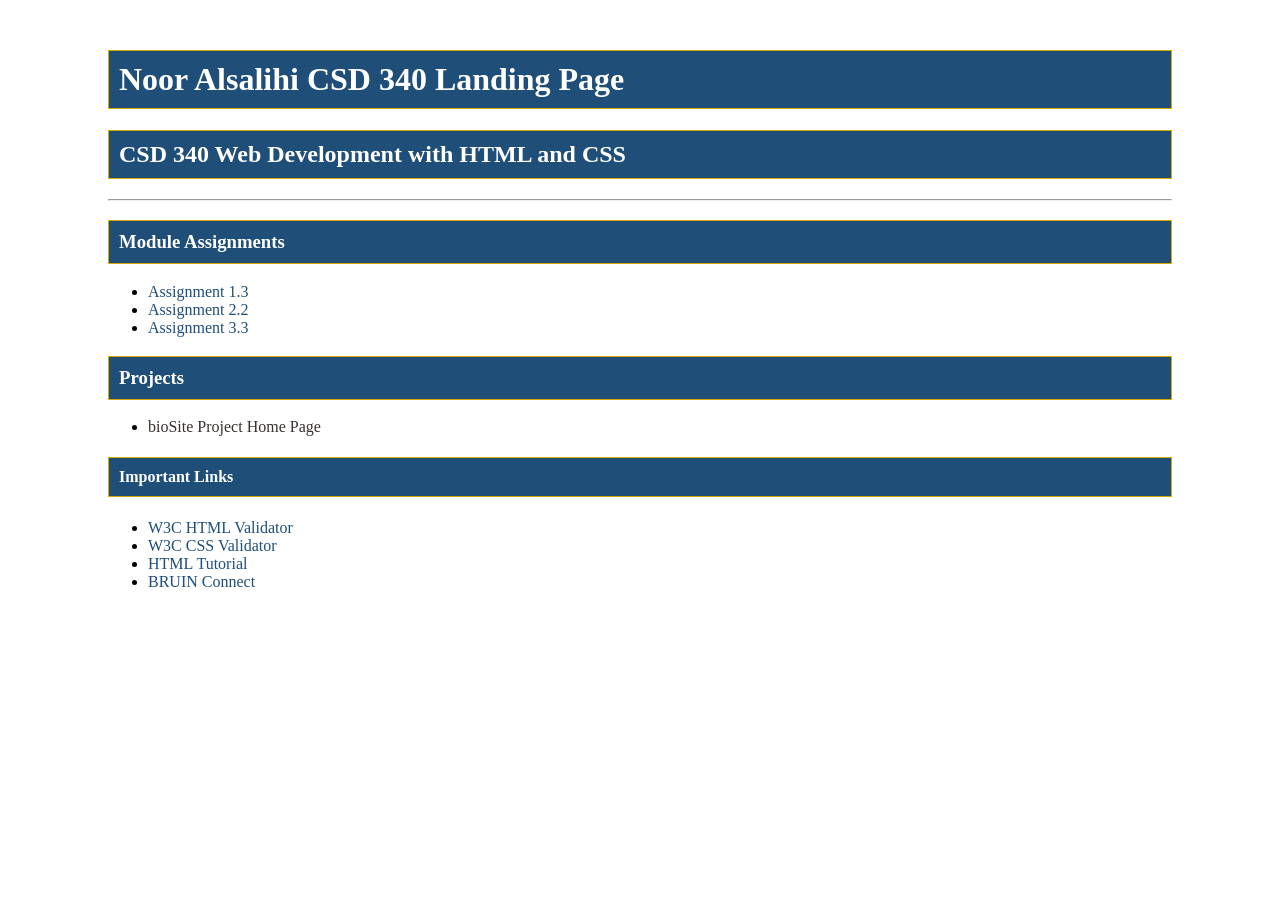
==== index.html @ 38c6ecea "Moved landing page to root directory" ====
<!DOCTYPE html>
<html lang="en">
  <head>
    <meta charset="UTF-8" />
    <meta name="description" content="CSD 340 Landing Page" />
    <meta name="author" content="Noor Alsalihi" />
    <meta name="viewport" content="width=device-width, initial-scale=1.0" />

    <title>Noor Alsalihi CSD 340 Landing Page</title>

    <link rel="stylesheet" href="site.css" />
  </head>

  <body>
    <div id="container">
      <h1>Noor Alsalihi CSD 340 Landing Page</h1>
      <h2>CSD 340 Web Development with HTML and CSS</h2>

      <hr />

      <h3>Module Assignments</h3>
      <ul>
        <li>
          <a href="module-1/Alsalihi_Mod1_3.html">Assignment 1.3</a>
        </li>
        <li>
          <a href="module-2/Alsalihi_Mod2_2.html">Assignment 2.2</a>
        </li>
        <li>
          <a href="module-3/Alsalihi_Mod3_3.html">Assignment 3.3</a>
        </li>
      </ul>

      <h3>Projects</h3>
      <ul>
        <li>
          <a href="">bioSite Project Home Page</a>
        </li>
      </ul>

      <h4>Important Links</h4>
      <ul>
        <li>
          <a href="https://validator.w3.org/" target="_blank">W3C HTML Validator</a>
        </li>
        <li>
          <a href="http://jigsaw.w3.org/css-validator/" target="_blank">W3C CSS Validator</a>
        </li>
        <li>
          <a href="https://www.w3schools.com/html/" target="_blank">HTML Tutorial</a>
        </li>
        <li>
          <a href="https://bruinconnect.bellevue.edu/" target="_blank">BRUIN Connect</a>
        </li>
      </ul>
    </div>
  </body>
</html>
---- site.css ----
#container {
  margin-top: 50px;
  margin-left: 100px;
  margin-right: 100px;
}

h1,
h2,
h3,
h4 {
  background-color: #1f4e79;
  color: #ffffff;
  border: 1px solid #D6A800;
  padding: 10px;
}

a {
  color: #1f4e79;
  text-decoration: none;
}

a:hover {
  color: #D6A800;
}

a:visited {
  color: #3b2f2f;
}
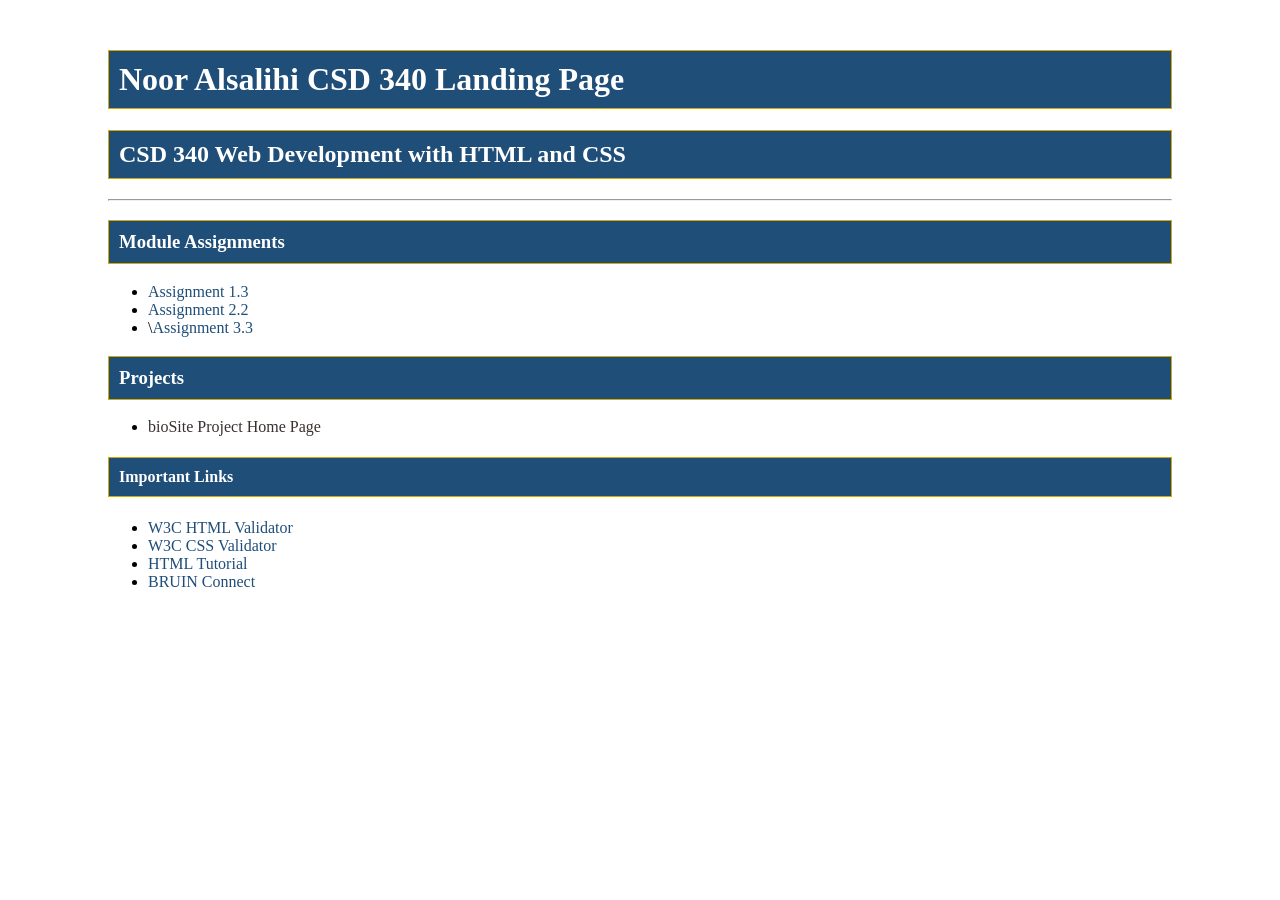
==== commit b8b2b576: "Module 8.2 completed" ====
--- a/index.html
+++ b/index.html
@@ -27,7 +27,7 @@
           <a href="module-2/Alsalihi_Mod2_2.html">Assignment 2.2</a>
         </li>
         <li>
-          <a href="module-3/Alsalihi_Mod3_3.html">Assignment 3.3</a>
+          \<a href="module-3/AlSalihi_Mod3_3.html">Assignment 3.3</a>
         </li>
       </ul>
 
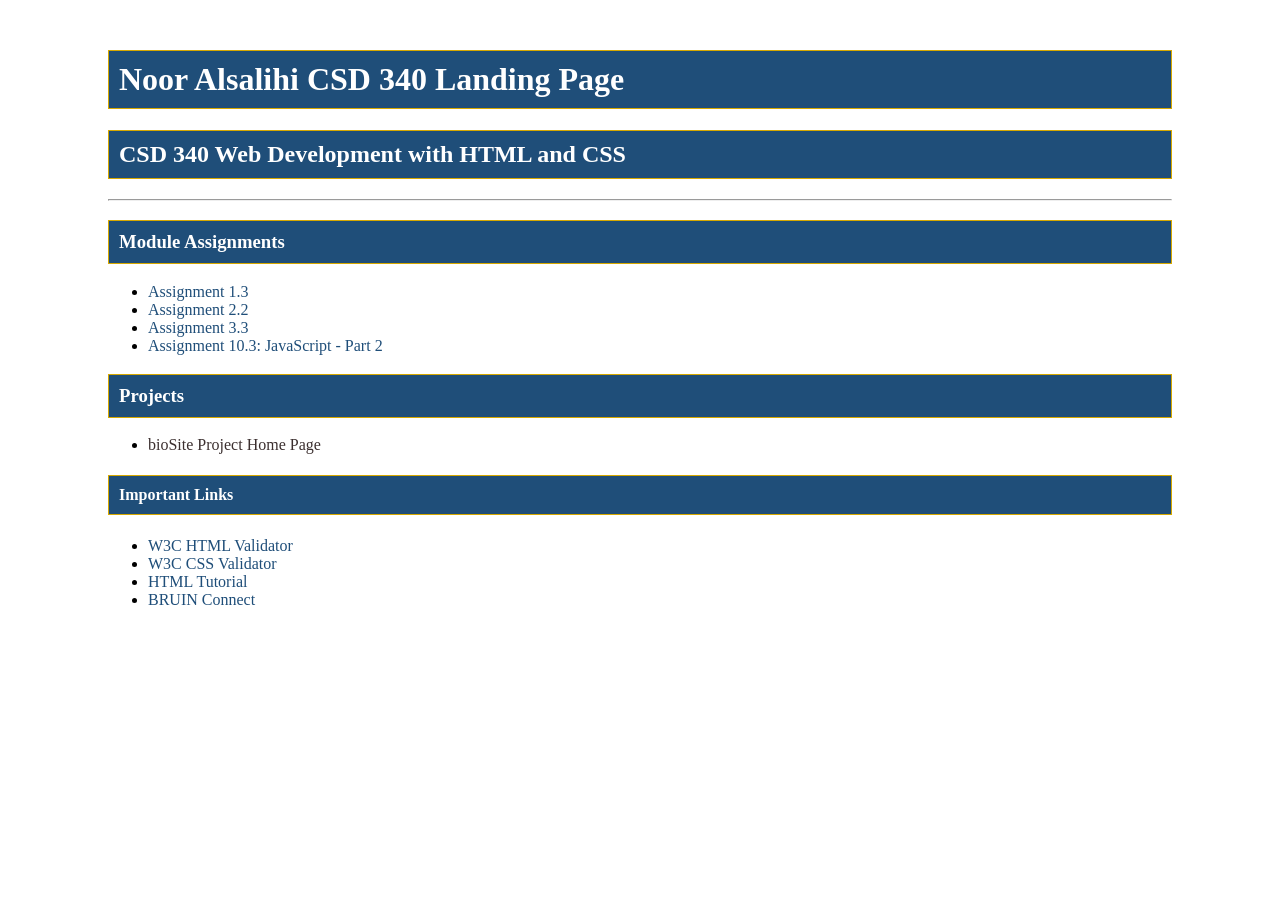
==== commit 437acd25: "Module 10.3 assignment" ====
--- a/index.html
+++ b/index.html
@@ -1,58 +1,101 @@
 <!DOCTYPE html>
 <html lang="en">
-  <head>
-    <meta charset="UTF-8" />
-    <meta name="description" content="CSD 340 Landing Page" />
-    <meta name="author" content="Noor Alsalihi" />
-    <meta name="viewport" content="width=device-width, initial-scale=1.0" />
 
-    <title>Noor Alsalihi CSD 340 Landing Page</title>
+<head>
+  <meta charset="UTF-8">
+  <meta name="description" content="CSD 340 Landing Page">
+  <meta name="author" content="Noor Alsalihi">
+  <meta name="viewport" content="width=device-width, initial-scale=1.0">
 
-    <link rel="stylesheet" href="site.css" />
-  </head>
+  <title>Noor Alsalihi CSD 340 Landing Page</title>
 
-  <body>
-    <div id="container">
-      <h1>Noor Alsalihi CSD 340 Landing Page</h1>
-      <h2>CSD 340 Web Development with HTML and CSS</h2>
+  <link rel="stylesheet" href="site.css">
+</head>
 
-      <hr />
+<body>
 
-      <h3>Module Assignments</h3>
-      <ul>
-        <li>
-          <a href="module-1/Alsalihi_Mod1_3.html">Assignment 1.3</a>
-        </li>
-        <li>
-          <a href="module-2/Alsalihi_Mod2_2.html">Assignment 2.2</a>
-        </li>
-        <li>
-          \<a href="module-3/AlSalihi_Mod3_3.html">Assignment 3.3</a>
-        </li>
-      </ul>
+  <div id="container">
 
-      <h3>Projects</h3>
-      <ul>
-        <li>
-          <a href="">bioSite Project Home Page</a>
-        </li>
-      </ul>
+    <h1>Noor Alsalihi CSD 340 Landing Page</h1>
 
-      <h4>Important Links</h4>
-      <ul>
-        <li>
-          <a href="https://validator.w3.org/" target="_blank">W3C HTML Validator</a>
-        </li>
-        <li>
-          <a href="http://jigsaw.w3.org/css-validator/" target="_blank">W3C CSS Validator</a>
-        </li>
-        <li>
-          <a href="https://www.w3schools.com/html/" target="_blank">HTML Tutorial</a>
-        </li>
-        <li>
-          <a href="https://bruinconnect.bellevue.edu/" target="_blank">BRUIN Connect</a>
-        </li>
-      </ul>
-    </div>
-  </body>
-</html>
+    <h2>CSD 340 Web Development with HTML and CSS</h2>
+
+    <hr>
+
+    <h3>Module Assignments</h3>
+
+    <ul>
+
+      <li>
+        <a href="module-1/Alsalihi_Mod1_3.html">
+          Assignment 1.3
+        </a>
+      </li>
+
+      <li>
+        <a href="module-2/Alsalihi_Mod2_2.html">
+          Assignment 2.2
+        </a>
+      </li>
+
+      <li>
+        <a href="module-3/AlSalihi_Mod3_3.html">
+          Assignment 3.3
+        </a>
+      </li>
+
+      <li>
+        <a href="module-10/Alsalihi_Mod10.3.html">
+          Assignment 10.3: JavaScript - Part 2
+        </a>
+      </li>
+
+    </ul>
+
+    <h3>Projects</h3>
+
+    <ul>
+
+      <li>
+        <a href="">
+          bioSite Project Home Page
+        </a>
+      </li>
+
+    </ul>
+
+    <h4>Important Links</h4>
+
+    <ul>
+
+      <li>
+        <a href="https://validator.w3.org/" target="_blank">
+          W3C HTML Validator
+        </a>
+      </li>
+
+      <li>
+        <a href="http://jigsaw.w3.org/css-validator/" target="_blank">
+          W3C CSS Validator
+        </a>
+      </li>
+
+      <li>
+        <a href="https://www.w3schools.com/html/" target="_blank">
+          HTML Tutorial
+        </a>
+      </li>
+
+      <li>
+        <a href="https://bruinconnect.bellevue.edu/" target="_blank">
+          BRUIN Connect
+        </a>
+      </li>
+
+    </ul>
+
+  </div>
+
+</body>
+
+</html>
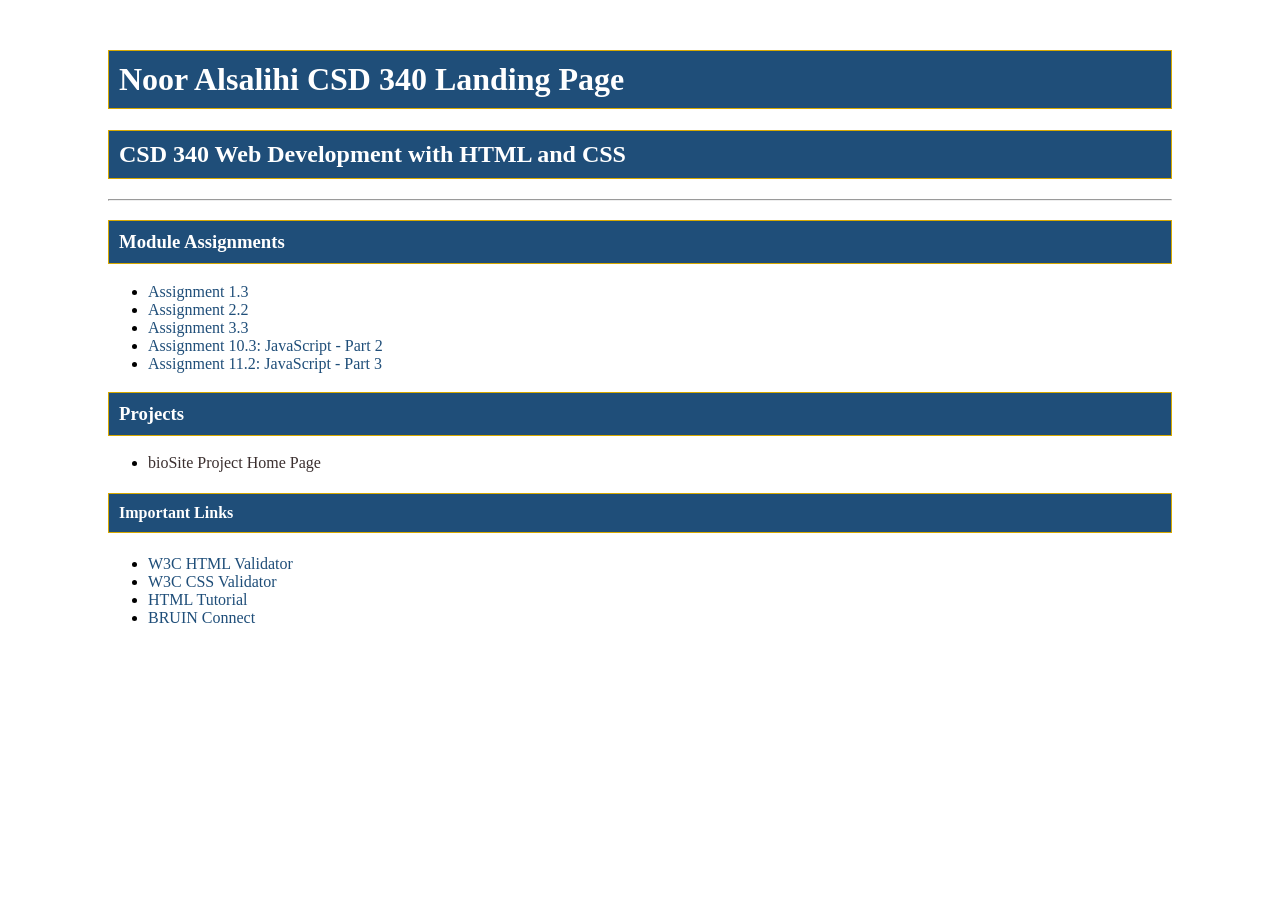
==== commit ebfda5b6: "Added Module 11.2 JavaScript To Do List and updated index.html" ====
--- a/index.html
+++ b/index.html
@@ -50,6 +50,12 @@
         </a>
       </li>
 
+      <li>
+  <a href="module-11/module-11Alsalihi_Mod11_2.html">
+    Assignment 11.2: JavaScript - Part 3
+  </a>
+</li>
+
     </ul>
 
     <h3>Projects</h3>
